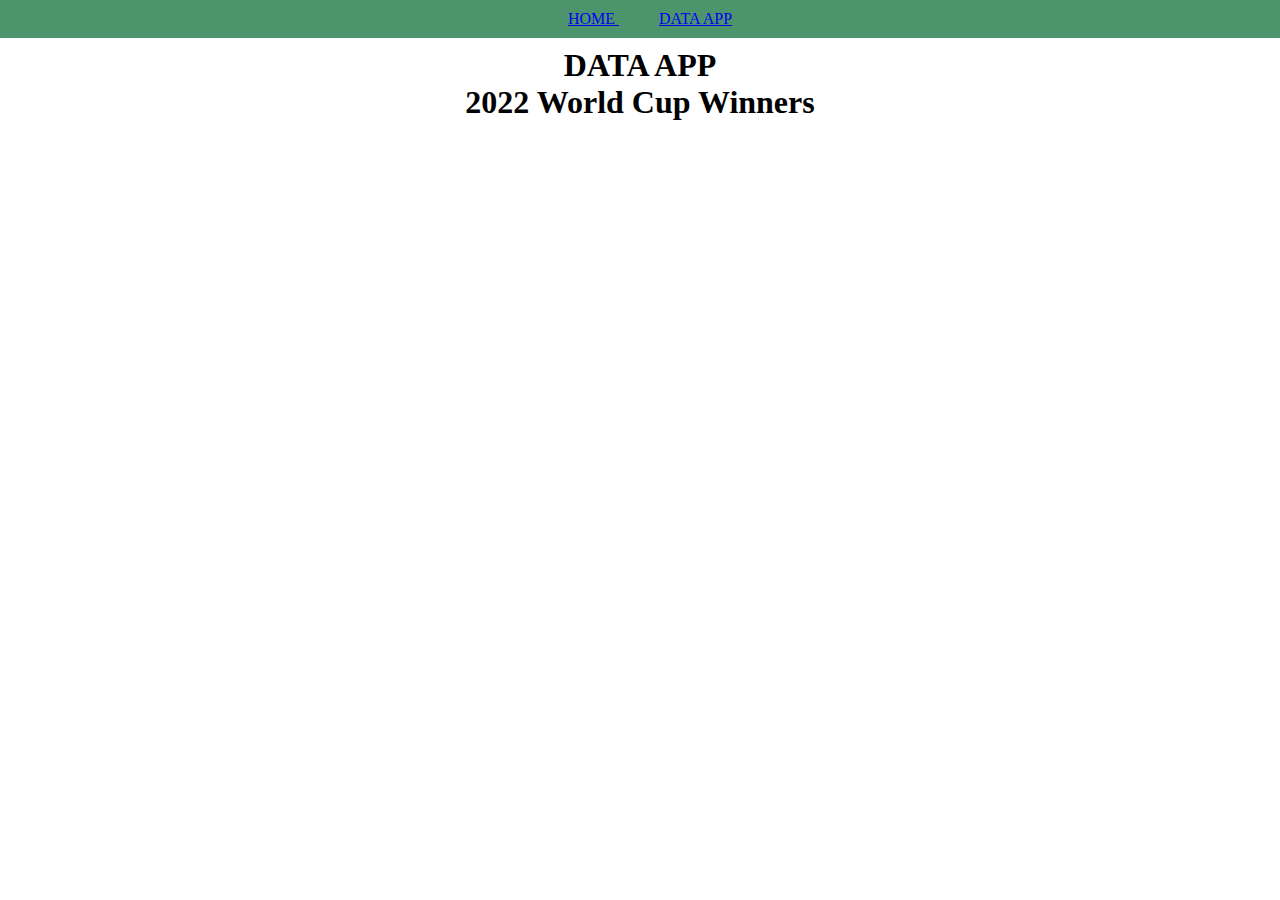
==== DATASETAPPpg.html @ 7b7714a7 "<link rel="stylesheet" href="style.css">" ====
<!DOCTYPE html>
<html lang="en">
<head> <link rel="stylesheet" href="style.css">
  <meta charset="UTF-8">
  <meta http-equiv="X-UA-Compatible" content="IE=edge">
  <meta name="viewport" content="width=device-width, initial-scale=1.0">
  <title>Document</title>
</head>
<body> <nav>
  <center>
  <li><a href="index.html"> HOME </a></li> 
  <li><a href="DATASETAPPpg.html"> DATA APP </a></li> 

</nav><center>
  <br>
  <h1> DATA APP <br>2022 World Cup Winners</h1>
  <br>
 <center> <iframe width="392" height="620" style="border: 0px;" src="https://studio.code.org/projects/applab/aPgzwXG-cDYZP9hbcHwooZ-hqQqrOKNIwrPs3SzQD0E/embed"></iframe>

</body>
</html>
---- style.css ----
body {nav {
  list-style-type:none;
  background-color: #4C956C;
  position: fixed;
  width:100vw;
  top:0;
  left:0;
  Color: #FADF7F;
  padding: 10px
}
li{display: inline;
  padding: 20px;
 
}
body {background-color: gold }
li:hover
{background:#F2E29F

}

}
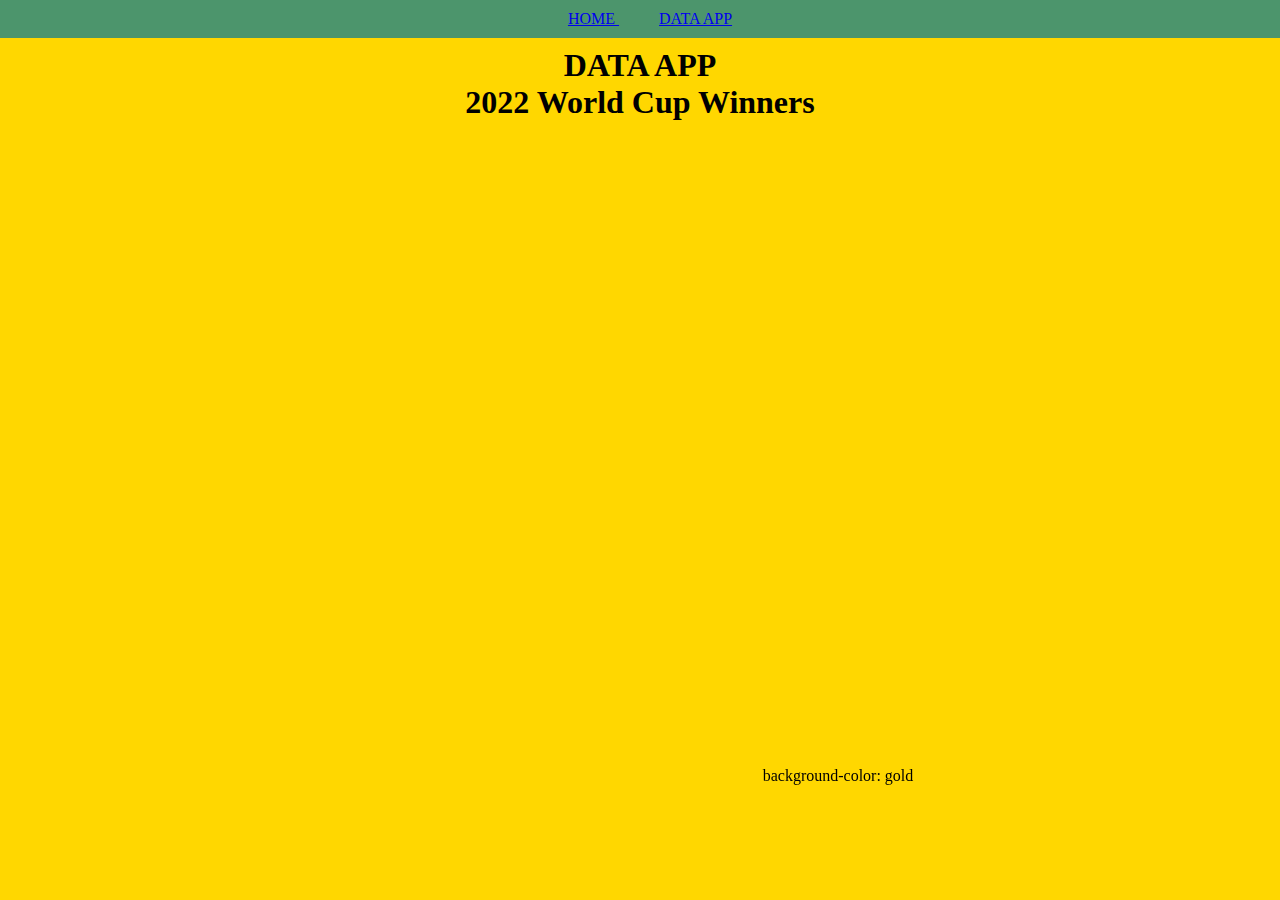
==== commit b159d54d: "gold" ====
--- a/DATASETAPPpg.html
+++ b/DATASETAPPpg.html
@@ -16,6 +16,6 @@
   <h1> DATA APP <br>2022 World Cup Winners</h1>
   <br>
  <center> <iframe width="392" height="620" style="border: 0px;" src="https://studio.code.org/projects/applab/aPgzwXG-cDYZP9hbcHwooZ-hqQqrOKNIwrPs3SzQD0E/embed"></iframe>
-
+background-color: gold
 </body>
 </html>
--- a/style.css
+++ b/style.css
@@ -1,4 +1,5 @@
-body {nav {
+
+nav {
   list-style-type:none;
   background-color: #4C956C;
   position: fixed;
@@ -17,5 +18,3 @@
 {background:#F2E29F
 
 }
-
-}
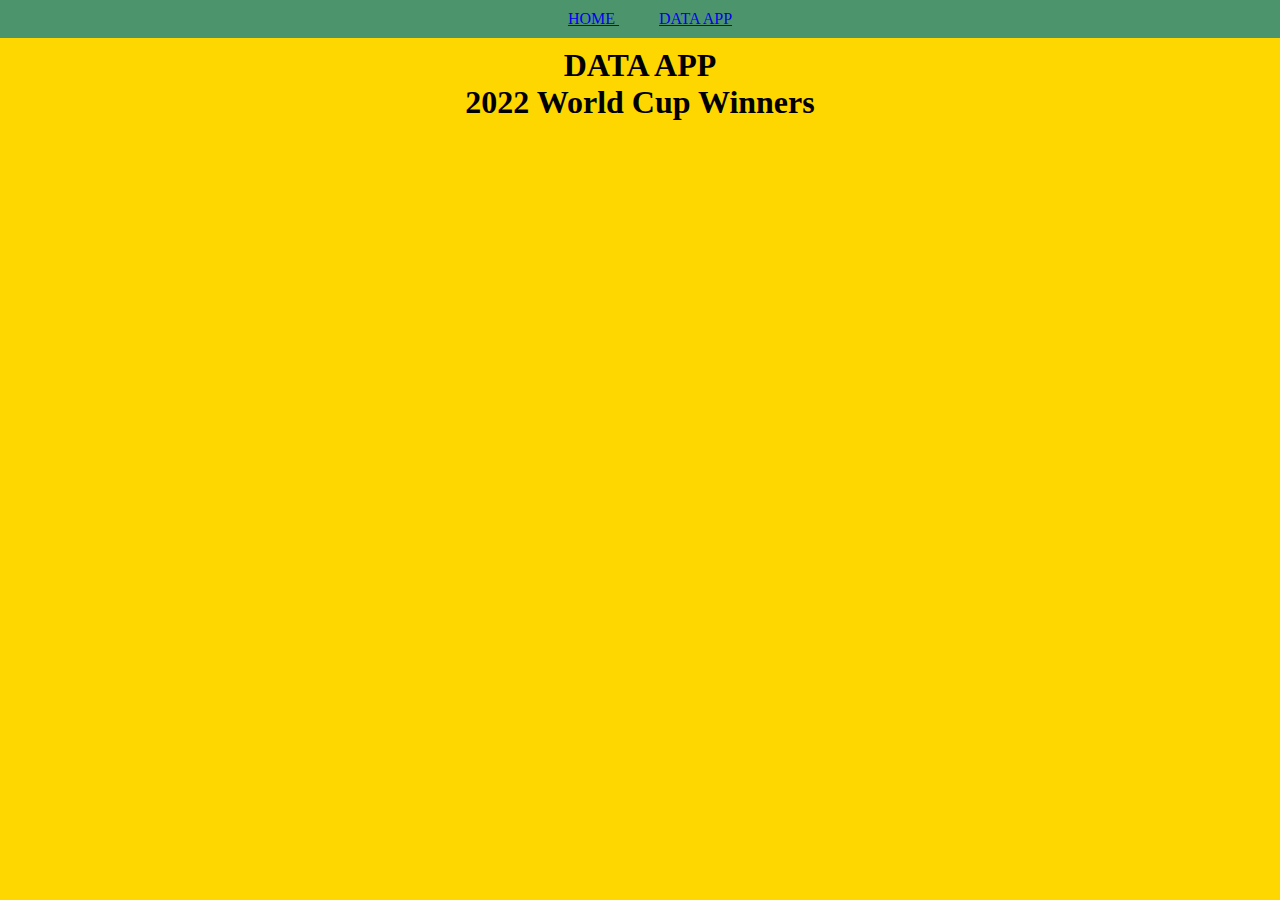
==== commit 9d5e9e65: "remove gold" ====
--- a/DATASETAPPpg.html
+++ b/DATASETAPPpg.html
@@ -16,6 +16,5 @@
   <h1> DATA APP <br>2022 World Cup Winners</h1>
   <br>
  <center> <iframe width="392" height="620" style="border: 0px;" src="https://studio.code.org/projects/applab/aPgzwXG-cDYZP9hbcHwooZ-hqQqrOKNIwrPs3SzQD0E/embed"></iframe>
-background-color: gold
 </body>
 </html>
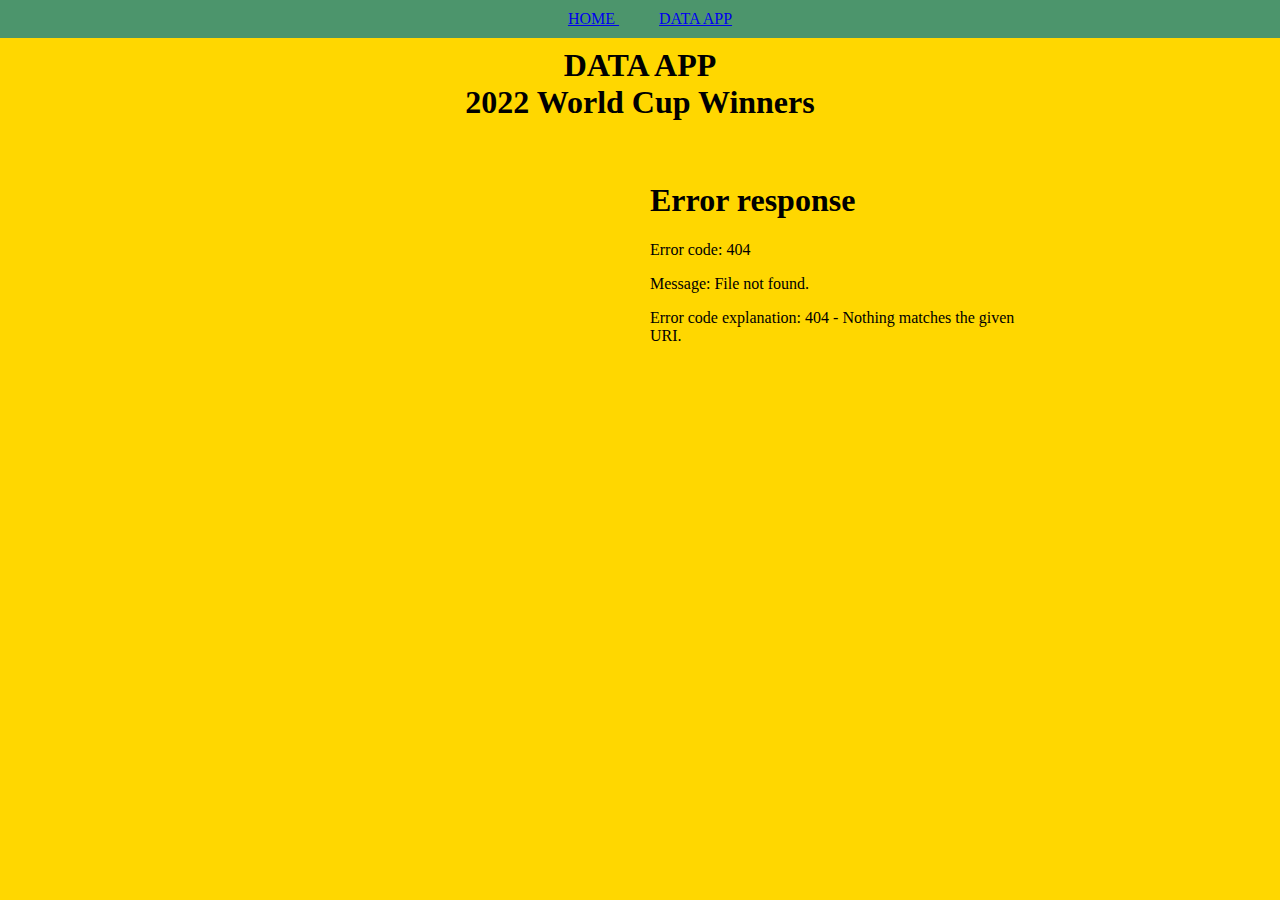
==== commit 6a7008e9: "animal quiz src" ====
--- a/DATASETAPPpg.html
+++ b/DATASETAPPpg.html
@@ -16,5 +16,6 @@
   <h1> DATA APP <br>2022 World Cup Winners</h1>
   <br>
  <center> <iframe width="392" height="620" style="border: 0px;" src="https://studio.code.org/projects/applab/aPgzwXG-cDYZP9hbcHwooZ-hqQqrOKNIwrPs3SzQD0E/embed"></iframe>
-</body>
+<iframe width="392" height="620" style="border: 0px;" src="<iframe width="392" height="620" style="border: 0px;" src="https://studio.code.org/projects/applab/wFvEV7h1edBfSwRvusMv2agPWWGv2c3XQwjZXLsyqo4/embed"></iframe>
+ </body>
 </html>
--- a/style.css
+++ b/style.css
@@ -16,5 +16,8 @@
 body {background-color: gold }
 li:hover
 {background:#F2E29F
-
+a{
+  text-decoration:none;
+  color: gold
 }
+}
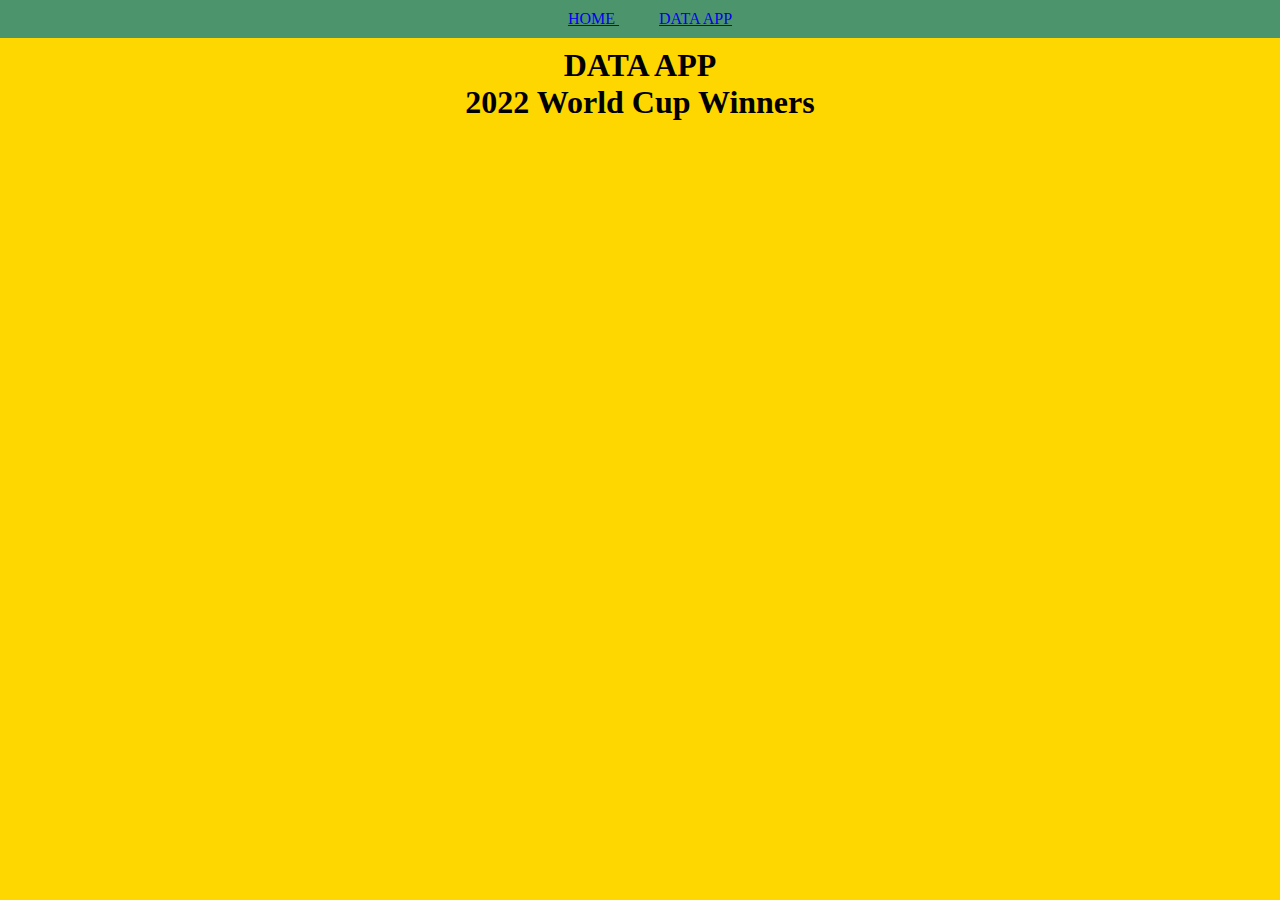
==== commit f1e133ba: "FInal source" ====
--- a/DATASETAPPpg.html
+++ b/DATASETAPPpg.html
@@ -15,7 +15,8 @@
   <br>
   <h1> DATA APP <br>2022 World Cup Winners</h1>
   <br>
- <center> <iframe width="392" height="620" style="border: 0px;" src="https://studio.code.org/projects/applab/aPgzwXG-cDYZP9hbcHwooZ-hqQqrOKNIwrPs3SzQD0E/embed"></iframe>
-<iframe width="392" height="620" style="border: 0px;" src="<iframe width="392" height="620" style="border: 0px;" src="https://studio.code.org/projects/applab/wFvEV7h1edBfSwRvusMv2agPWWGv2c3XQwjZXLsyqo4/embed"></iframe>
+ <center> 
+<iframe width="392" height="620" style="border: 0px;" src="https://studio.code.org/projects/applab/aPgzwXG-cDYZP9hbcHwooZ-hqQqrOKNIwrPs3SzQD0E/embed"></iframe>
+<iframe width="392" height="620" style="border: 0px;" src="https://studio.code.org/projects/applab/wFvEV7h1edBfSwRvusMv2agPWWGv2c3XQwjZXLsyqo4/embed"></iframe>
  </body>
 </html>
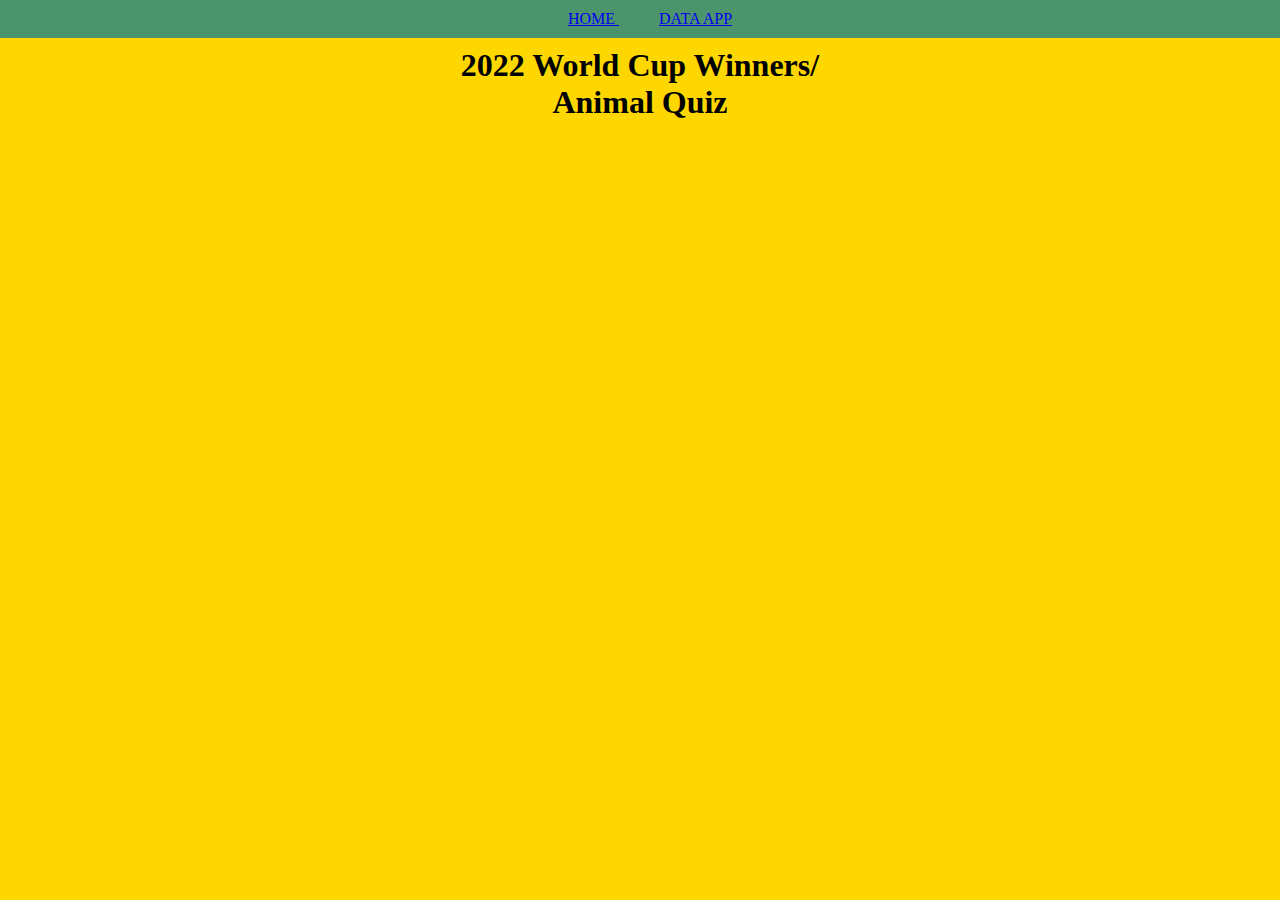
==== commit 4b2f56cc: "title change" ====
--- a/DATASETAPPpg.html
+++ b/DATASETAPPpg.html
@@ -13,7 +13,7 @@
 
 </nav><center>
   <br>
-  <h1> DATA APP <br>2022 World Cup Winners</h1>
+  <h1> 2022 World Cup Winners/ <br> Animal Quiz </h1>
   <br>
  <center> 
 <iframe width="392" height="620" style="border: 0px;" src="https://studio.code.org/projects/applab/aPgzwXG-cDYZP9hbcHwooZ-hqQqrOKNIwrPs3SzQD0E/embed"></iframe>
